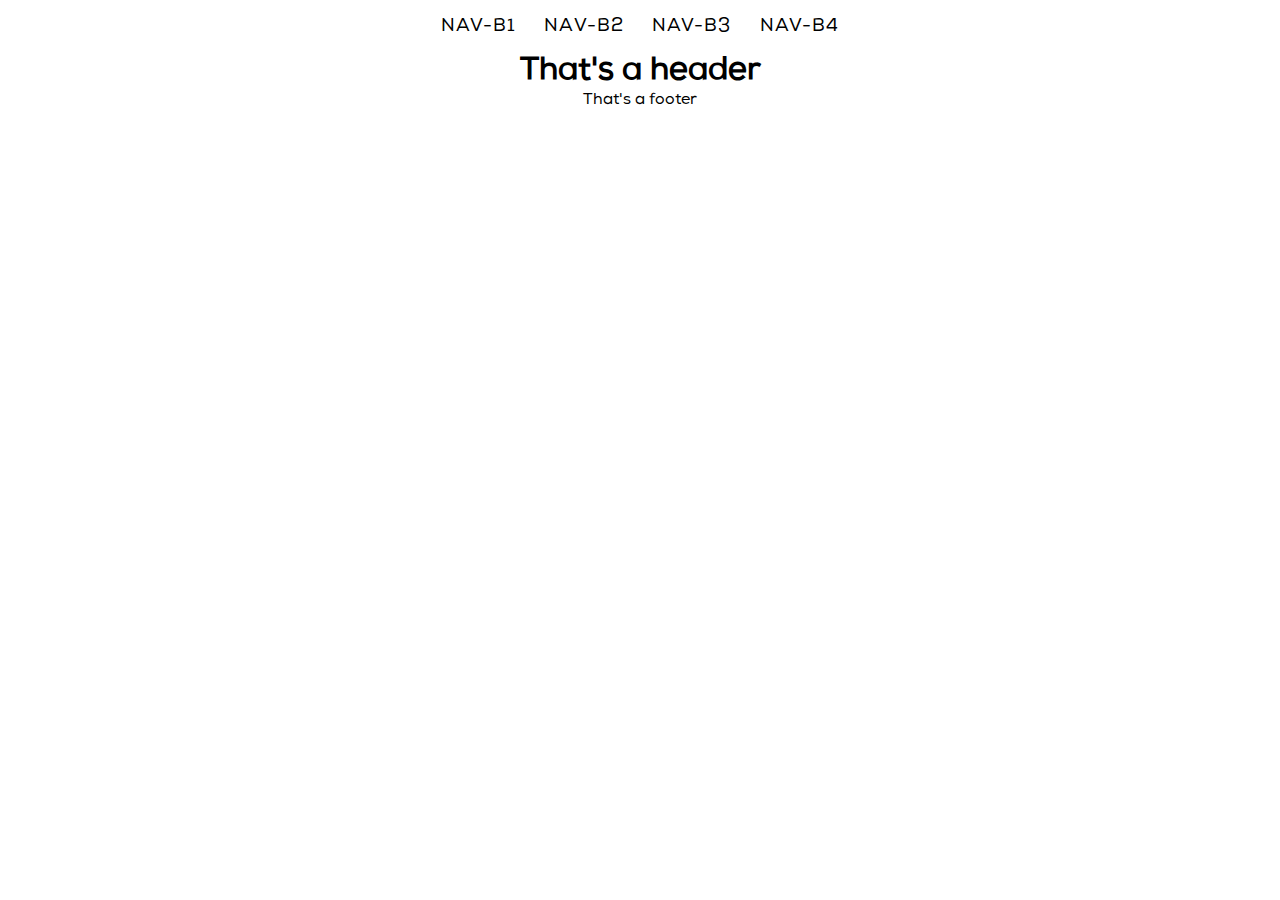
==== html2/index.html @ 7a142da7 "fonts added and html2 was made" ====
<!DOCTYPE html>
<html lang="en">
<head>
    <meta charset="UTF-8">
    <meta http-equiv="X-UA-Compatible" content="IE=edge">
    <meta name="viewport" content="width=device-width, initial-scale=1.0">
    <title>Html 2</title>
    <link rel="stylesheet" href="style.css">
</head>
<body>
    <nav class="list-container">
        <ul class="nav-list">
            <li class="current-button nav-list-item">
                <a href="#">nav-b1</a>
            </li>

            <li class="nav-list-item">
                <a href="#">nav-b2</a>
            </li>

            <li class="nav-list-item">
                <a href="#">nav-b3</a>
            </li>

            <li class="nav-list-item">
                <a href="#">nav-b4</a>
            </li>
        </ul>
    </nav>

    <header>
        <h1>That's a header</h1>
    </header>

    <main>

    </main>

    <footer>
        <p>That's a footer</p>
    </footer>
</body>
</html>
---- html2/style.css ----
@font-face {
    font-family: "Nexa-Bold";
    src: URL('../fonts/Nexa_Bold.otf') format("truetype");
}

@font-face {
    font-family: "Nexa-Light";
    src: URL('../fonts/Nexa_Light.otf') format("truetype");
}

@font-face {
    font-family: "Nexa-Black";
    src: URL('../fonts/NexaBlack.otf') format("truetype");
}

@font-face {
    font-family: "Nexa";
    src: URL('../fonts/NexaRegular.otf') format("truetype");
}


html * {
    padding: 0;
    margin: 0;
    list-style: none;
    text-decoration: none;
    font-family: "Nexa";
}

html, body {
    background: #fff;
    text-align: center;
}

*,
*::after,*::before {
    box-sizing: border-box;
}


.list-container {
    display: flex;
    align-items: center;
    justify-content: center;
}

.nav-list > * {
    display: inline-block;
}

.nav-list-item > a {
    display: inline-block;
    padding: 16px 12px;
    font-size: 14px;
    color: #000;
    letter-spacing: 1.1px;
    text-transform: uppercase;
}

.nav-list-item > a {
    display: inline-block;
    padding: 16px 12px;
    font-size: 18px;
    color: #000;
    letter-spacing: 1.1px;
    text-transform: uppercase;
}
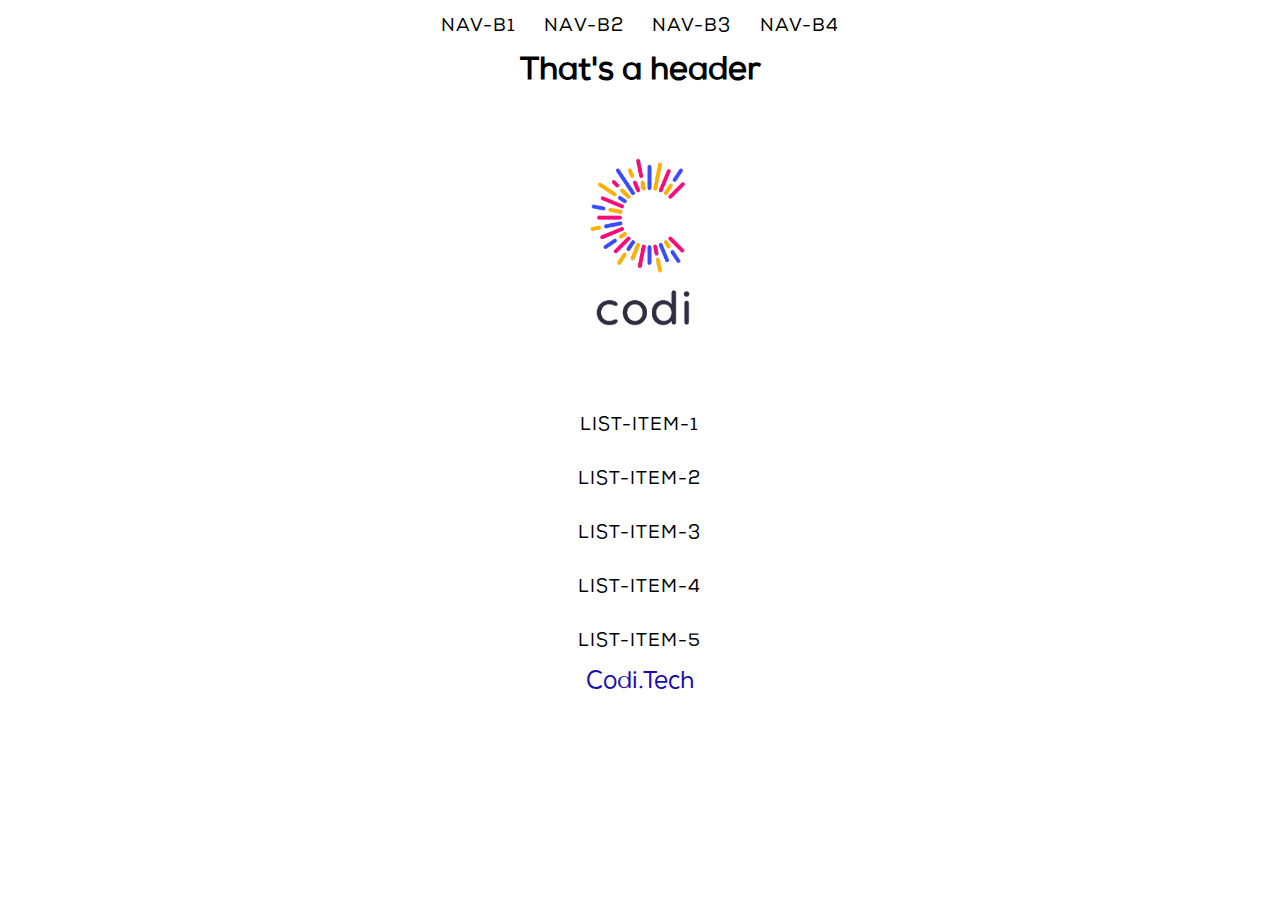
==== commit 93eb973c: "html2 is finished" ====
--- a/html2/index.html
+++ b/html2/index.html
@@ -33,11 +33,32 @@
     </header>
 
     <main>
+        <img class="logo" src="../Pictures/codi_logo.png" alt="Codi Logo">
+        <ul class="">
+            <li class="nav-list-item">
+                <a href="#">list-item-1</a>
+            </li>
 
+            <li class="nav-list-item">
+                <a href="#">list-item-2</a>
+            </li>
+
+            <li class="nav-list-item">
+                <a href="#">list-item-3</a>
+            </li>
+
+            <li class="nav-list-item">
+                <a href="#">list-item-4</a>
+            </li>
+
+            <li class="nav-list-item">
+                <a href="#">list-item-5</a>
+            </li>
+        </ul>
     </main>
 
     <footer>
-        <p>That's a footer</p>
+        <p><a href="http://codi.tech" target="_blank">Codi.Tech</a></p>
     </footer>
 </body>
 </html>--- a/html2/style.css
+++ b/html2/style.css
@@ -37,6 +37,9 @@
     box-sizing: border-box;
 }
 
+a {
+    color: #1a0dab;
+}
 
 .list-container {
     display: flex;
@@ -64,4 +67,12 @@
     color: #000;
     letter-spacing: 1.1px;
     text-transform: uppercase;
+}
+
+.logo {
+    height: 300px;
+}
+
+footer {
+    font-size: 24px;
 }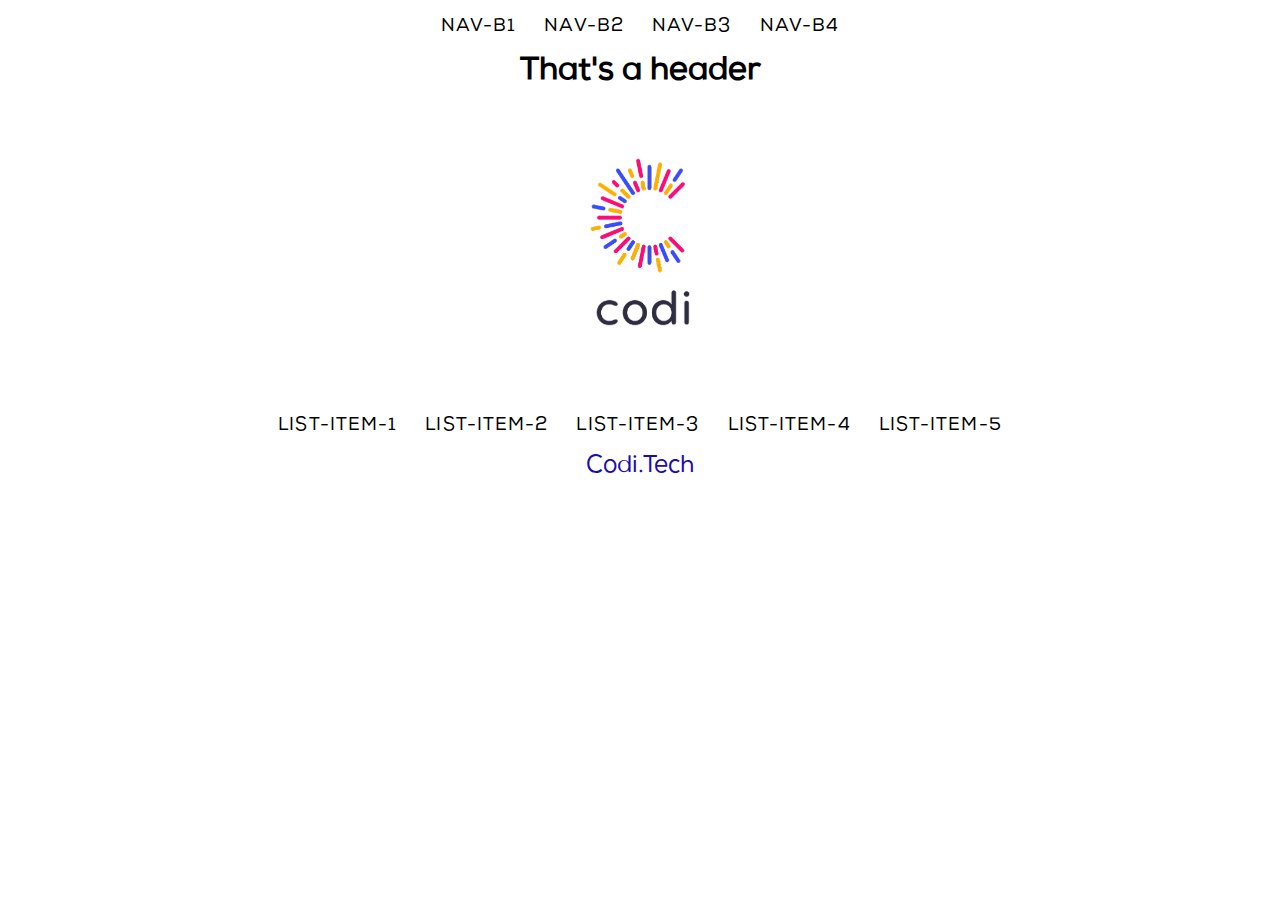
==== commit 729a89ff: "html3 finshed" ====
--- a/html2/index.html
+++ b/html2/index.html
@@ -34,7 +34,7 @@
 
     <main>
         <img class="logo" src="../Pictures/codi_logo.png" alt="Codi Logo">
-        <ul class="">
+        <ul class="nav-list">
             <li class="nav-list-item">
                 <a href="#">list-item-1</a>
             </li>
